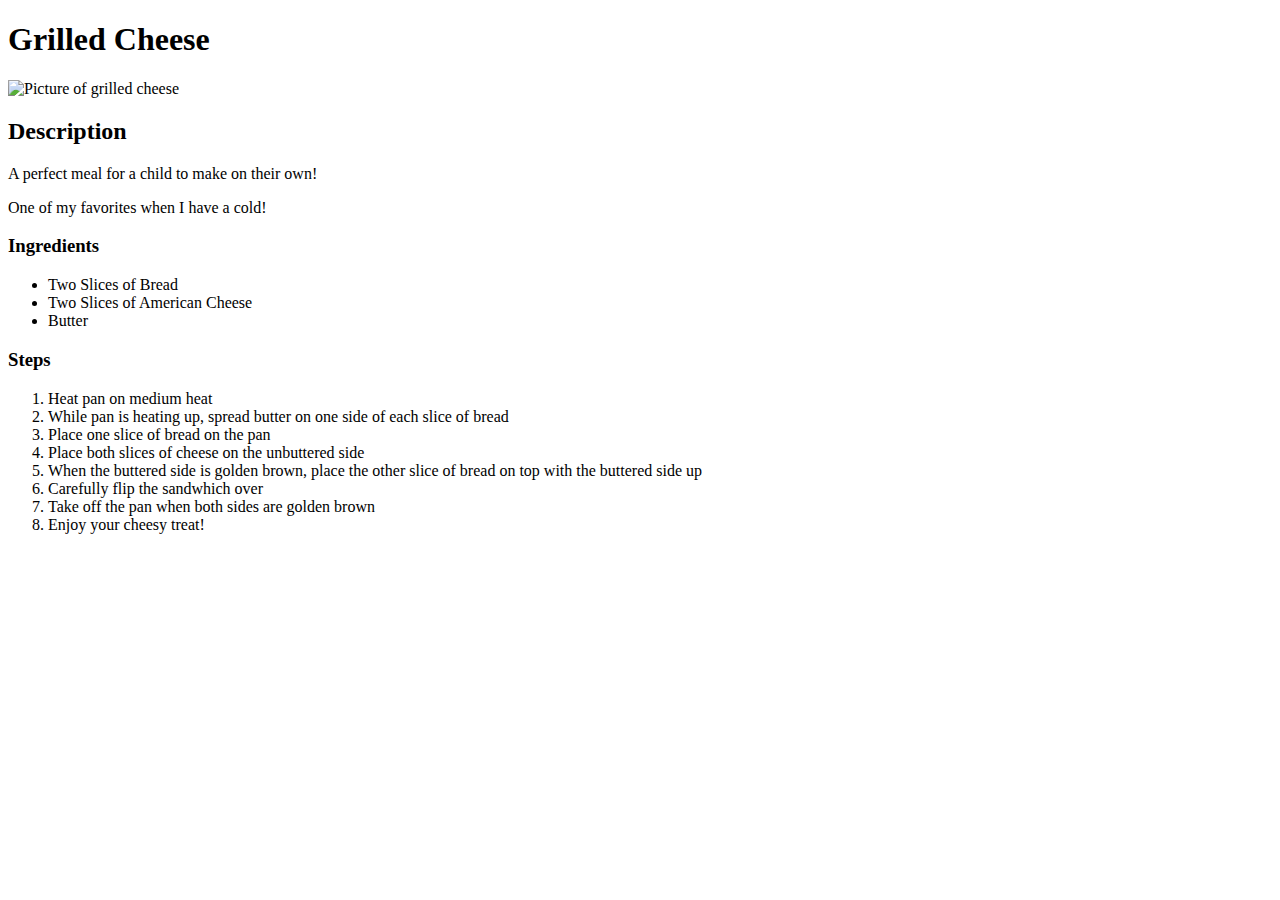
==== recipes/grilledcheese.html @ 8ba1d493 "Finish all recipe pages" ====
<!DOCTYPE html>
<html lang="en">
<head>
    <meta charset="UTF-8">
    <meta name="viewport" content="width=device-width, initial-scale=1.0">
    <title>Grilled Cheese</title>
</head>
<body>
    <h1>Grilled Cheese</h1> 
    <img src="/pics/grilledcheese-1-500x375.jpg" alt="Picture of grilled cheese"
    width="500px" height="300px">
    <h2>Description</h2>
    <p>A perfect meal for a child to make on their own!</p>
    <p>One of my favorites when I have a cold!</p>
    <h3>Ingredients</h3>
    <ul>
        <li>Two Slices of Bread</li>
        <li>Two Slices of American Cheese</li>
        <li>Butter</li>
    </ul>
    <h3>Steps</h3>
    <ol>
        <li>Heat pan on medium heat</li>
        <li>While pan is heating up, spread butter on one side of each slice of bread</li>
        <li>Place one slice of bread on the pan</li>
        <li>Place both slices of cheese on the unbuttered side</li>
        <li>When the buttered side is golden brown, place the other slice of bread on top with the buttered side up</li>
        <li>Carefully flip the sandwhich over</li>
        <li>Take off the pan when both sides are golden brown</li>
        <li>Enjoy your cheesy treat!</li>
    </ol>
</body>
</html>
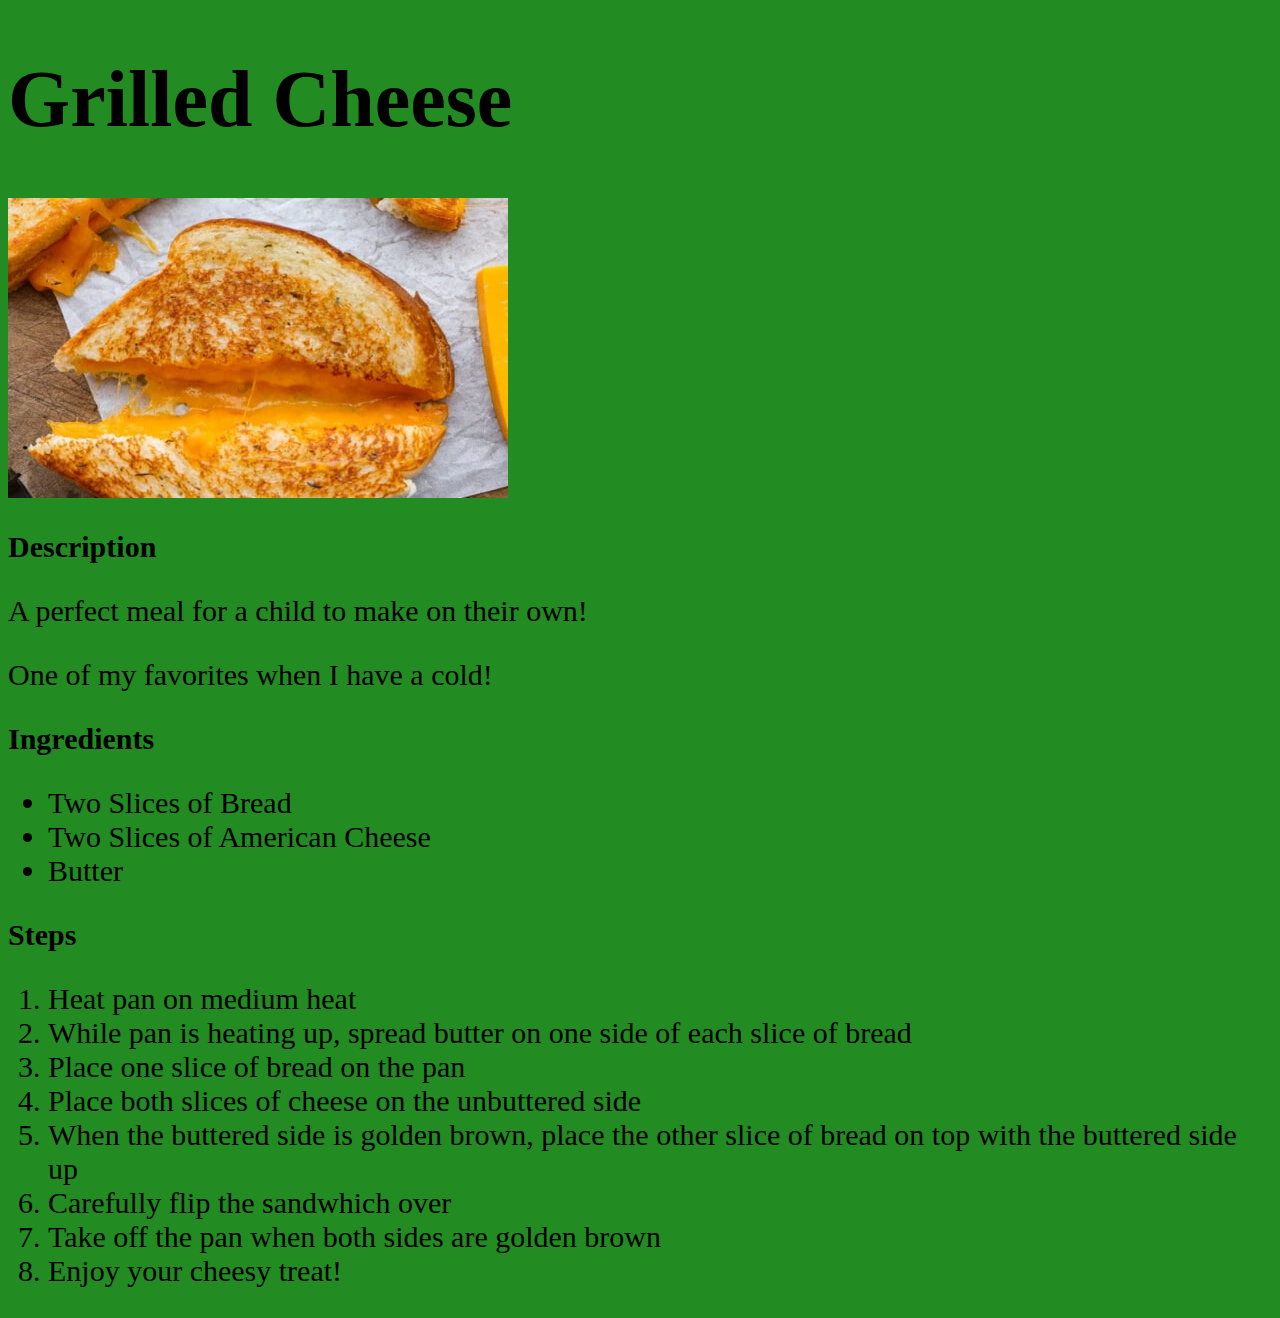
==== commit ed656b62: "Add some basic CSS" ====
--- a/recipes/grilledcheese.html
+++ b/recipes/grilledcheese.html
@@ -4,6 +4,7 @@
     <meta charset="UTF-8">
     <meta name="viewport" content="width=device-width, initial-scale=1.0">
     <title>Grilled Cheese</title>
+    <link rel="stylesheet" href="/styles.css">
 </head>
 <body>
     <h1>Grilled Cheese</h1> 
--- a/styles.css
+++ b/styles.css
@@ -0,0 +1,11 @@
+.directory {
+    font-size: 50px;
+}
+h1 {
+    font-size: 80px;
+}
+* {
+    background-color: forestgreen;
+    font-family: 'Times New Roman', Times, serif;
+    font-size: 30px;
+}